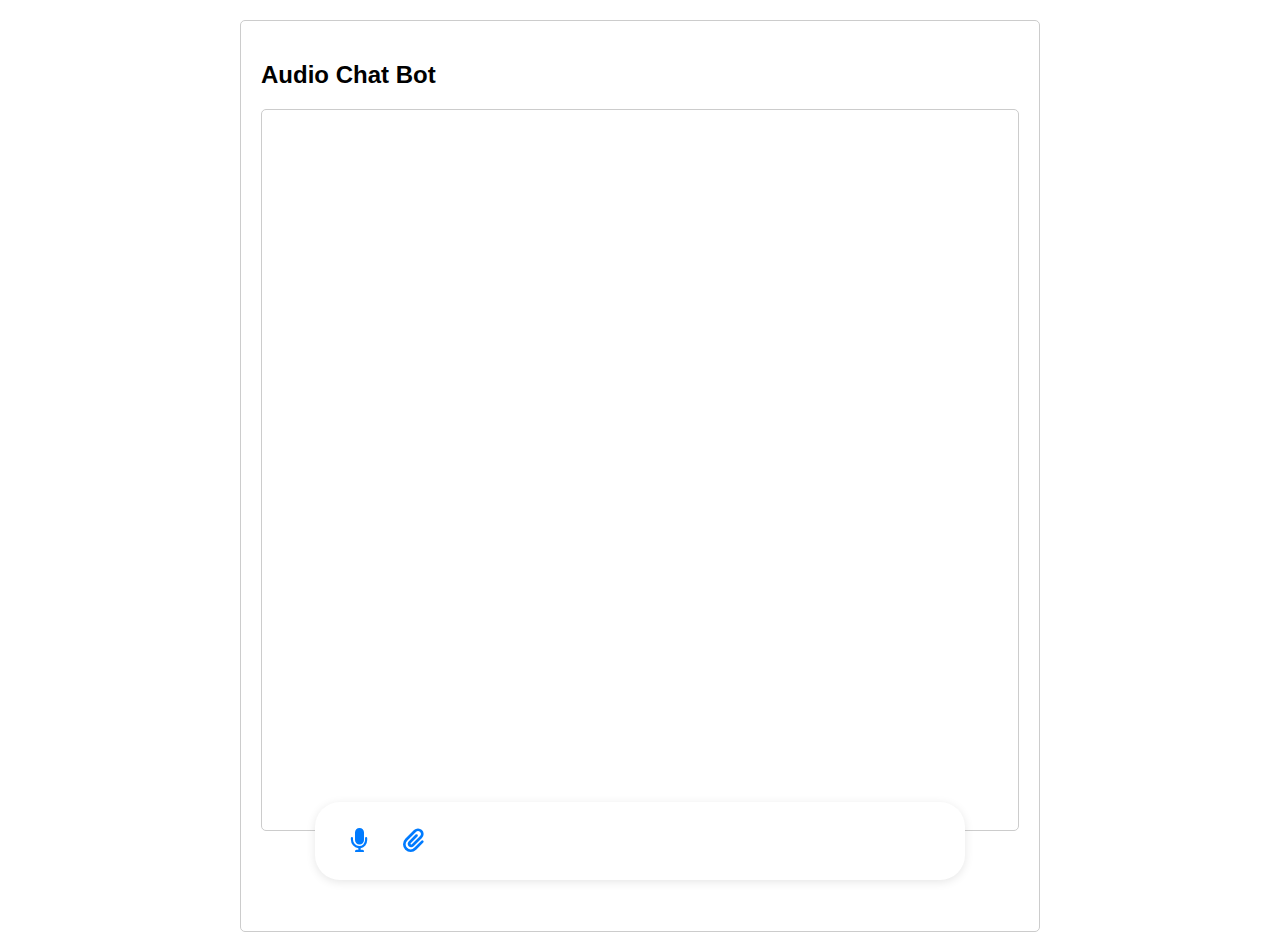
==== static/index.html @ ea49fa47 "first commit" ====
<!DOCTYPE html>
<html>
<head>
    <title>Audio Chat Bot</title>
    <!-- Add Font Awesome for icons -->
    <link rel="stylesheet" href="https://cdnjs.cloudflare.com/ajax/libs/font-awesome/6.0.0/css/all.min.css">
    <style>
        body {
            font-family: Arial, sans-serif;
            max-width: 800px;
            margin: 0 auto;
            padding: 20px;
        }
        .container {
            border: 1px solid #ccc;
            padding: 20px;
            border-radius: 5px;
        }
        #result {
            margin-top: 20px;
            padding: 10px;
            border: 1px solid #eee;
            min-height: 100px;
        }
        .loading {
            display: none;
            color: #666;
        }
        .tab-container {
            margin-bottom: 20px;
        }
        .tab-button {
            padding: 10px 20px;
            margin-right: 10px;
            cursor: pointer;
            background: #f0f0f0;
            border: 1px solid #ccc;
            border-radius: 4px;
        }
        .tab-button.active {
            background: #007bff;
            color: white;
        }
        .tab-content {
            display: none;
        }
        .tab-content.active {
            display: block;
        }
        .record-button {
            background: #dc3545;
            color: white;
            padding: 10px 20px;
            border: none;
            border-radius: 4px;
            cursor: pointer;
        }
        .record-button.recording {
            background: #28a745;
        }
        .chat-container {
            height: calc(100vh - 200px);
            margin-bottom: 80px;
            border: 1px solid #ccc;
            border-radius: 5px;
            overflow-y: auto;
            padding: 10px;
        }
        .message {
            margin: 10px;
            padding: 10px;
            border-radius: 10px;
            max-width: 70%;
        }
        .user-message {
            background-color: #007bff;
            color: white;
            margin-left: auto;
        }
        .bot-message {
            background-color: #f0f0f0;
            margin-right: auto;
        }
        .input-container {
            display: flex;
            gap: 10px;
            align-items: center;
            margin-top: 10px;
        }
        .control-buttons {
            display: flex;
            gap: 10px;
            margin-bottom: 10px;
        }
        .input-controls {
            position: fixed;
            bottom: 20px;
            left: 50%;
            transform: translateX(-50%);
            display: flex;
            gap: 15px;
            align-items: center;
            background: white;
            padding: 15px 25px;
            border-radius: 25px;
            box-shadow: 0 2px 10px rgba(0,0,0,0.1);
            max-width: 600px;
            width: 90%;
        }
        .icon-button {
            font-size: 24px;
            color: #007bff;
            background: none;
            border: none;
            cursor: pointer;
            padding: 10px;
            border-radius: 50%;
            transition: all 0.3s;
        }
        .icon-button:hover {
            background: #f0f0f0;
        }
        .icon-button.recording {
            color: #dc3545;
            animation: pulse 1.5s infinite;
        }
        .audio-message {
            display: flex;
            align-items: center;
            gap: 10px;
        }
        .audio-message audio {
            max-width: 200px;
        }
        @keyframes pulse {
            0% { transform: scale(1); }
            50% { transform: scale(1.1); }
            100% { transform: scale(1); }
        }
        #fileInput {
            display: none;
        }
        .send-button {
            color: #28a745;
            font-size: 24px;
            display: none;
        }
        .send-button.active {
            display: inline-block;
        }
    </style>
</head>
<body>
    <div class="container">
        <h2>Audio Chat Bot</h2>
        
        <div class="chat-container" id="chatContainer"></div>
        
        <div class="input-controls">
            <button id="recordButton" class="icon-button">
                <i class="fas fa-microphone"></i>
            </button>
            <input type="file" id="fileInput" accept="audio/*">
            <button onclick="document.getElementById('fileInput').click()" class="icon-button">
                <i class="fas fa-paperclip"></i>
            </button>
            <button id="sendRecordingButton" class="icon-button send-button">
                <i class="fas fa-paper-plane"></i>
            </button>
        </div>

        <div id="loading" class="loading">Processing... Please wait.</div>
    </div>

    <script>
        let mediaRecorder = null;
        let audioChunks = [];
        let recordedBlob = null;
        let chatHistory = [];
        let recordingStartTime = null;

        function generateFileName() {
            return 'audio_' + Date.now() + '_' + Math.random().toString(36).substr(2, 9) + '.wav';
        }

        function addAudioMessage(blob, isUser) {
            const chatContainer = document.getElementById('chatContainer');
            const messageDiv = document.createElement('div');
            messageDiv.className = `message ${isUser ? 'user-message' : 'bot-message'} audio-message`;
            
            const audio = document.createElement('audio');
            audio.controls = true;
            audio.src = URL.createObjectURL(blob);
            
            messageDiv.appendChild(audio);
            chatContainer.appendChild(messageDiv);
            chatContainer.scrollTop = chatContainer.scrollHeight;

            // Save to chat history with audio blob
            const fileName = generateFileName();
            localStorage.setItem(fileName, blob);
            
            chatHistory.push({
                type: 'audio',
                fileName: fileName,
                isUser: isUser,
                timestamp: new Date().toISOString()
            });
            sessionStorage.setItem('chatHistory', JSON.stringify(chatHistory));
        }

        function addMessage(message, isUser) {
            const chatContainer = document.getElementById('chatContainer');
            const messageDiv = document.createElement('div');
            messageDiv.className = `message ${isUser ? 'user-message' : 'bot-message'}`;
            messageDiv.textContent = message;
            chatContainer.appendChild(messageDiv);
            chatContainer.scrollTop = chatContainer.scrollHeight;
            
            chatHistory.push({
                type: 'text',
                message: message,
                isUser: isUser,
                timestamp: new Date().toISOString()
            });
            sessionStorage.setItem('chatHistory', JSON.stringify(chatHistory));
        }

        const sendButton = document.getElementById('sendRecordingButton');
        let currentAudioBlob = null;

        document.getElementById('recordButton').addEventListener('click', async function() {
            const button = this;
            const icon = button.querySelector('i');

            if (!mediaRecorder || mediaRecorder.state === 'inactive') {
                try {
                    const stream = await navigator.mediaDevices.getUserMedia({
                        audio: {
                            channelCount: 1,
                            sampleRate: 44100,
                            echoCancellation: true,
                            noiseSuppression: true,
                            autoGainControl: true
                        }
                    });
                    
                    mediaRecorder = new MediaRecorder(stream, {
                        audioBitsPerSecond: 128000
                    });
                    audioChunks = [];

                    mediaRecorder.ondataavailable = (event) => {
                        audioChunks.push(event.data);
                    };

                    mediaRecorder.onstop = () => {
                        recordedBlob = new Blob(audioChunks, { type: 'audio/wav' });
                        currentAudioBlob = recordedBlob;
                        const audio = document.createElement('audio');
                        audio.controls = true;
                        audio.src = URL.createObjectURL(recordedBlob);
                        
                        // Show send button
                        sendButton.classList.add('active');
                    };

                    mediaRecorder.start();
                    recordingStartTime = Date.now();
                    button.classList.add('recording');
                    icon.className = 'fas fa-stop';
                } catch (err) {
                    alert('Error accessing microphone: ' + err.message);
                }
            } else {
                mediaRecorder.stop();
                mediaRecorder.stream.getTracks().forEach(track => track.stop());
                button.classList.remove('recording');
                icon.className = 'fas fa-microphone';
            }
        });

        document.getElementById('fileInput').addEventListener('change', function(e) {
            if (this.files.length > 0) {
                const file = this.files[0];
                const reader = new FileReader();
                reader.onload = function(e) {
                    currentAudioBlob = new Blob([e.target.result], { type: file.type });
                    // Show send button
                    sendButton.classList.add('active');
                };
                reader.readAsArrayBuffer(file);
            }
        });

        sendButton.addEventListener('click', function() {
            if (!currentAudioBlob) {
                alert('No audio to send');
                return;
            }

            // Add audio message to chat
            addAudioMessage(currentAudioBlob, true);

            // Determine if it's a recording or file upload
            if (recordedBlob === currentAudioBlob) {
                sendRecording();
            } else {
                processFile();
            }

            // Reset and hide send button
            currentAudioBlob = null;
            sendButton.classList.remove('active');
        });

        window.onload = async function() {
            const savedHistory = sessionStorage.getItem('chatHistory');
            if (savedHistory) {
                chatHistory = JSON.parse(savedHistory);
                for (const item of chatHistory) {
                    if (item.type === 'audio') {
                        const blob = localStorage.getItem(item.fileName);
                        if (blob) {
                            addAudioMessage(blob, item.isUser);
                        }
                    } else {
                        addMessage(item.message, item.isUser);
                    }
                }
            }
        };

        function sendRecording() {
            if (!currentAudioBlob) {
                alert('No recording available');
                return;
            }

            addMessage('Sent voice recording', true);
            document.getElementById('loading').style.display = 'block';

            const audioContext = new AudioContext();
            const fileReader = new FileReader();

            fileReader.onload = async function() {
                const audioBuffer = await audioContext.decodeAudioData(this.result);
                const wavBuffer = audioBufferToWav(audioBuffer);
                const wavBlob = new Blob([wavBuffer], { type: 'audio/wav' });

                const formData = new FormData();
                formData.append('file', wavBlob, 'recording.wav');

                fetch('/transcribe_mic', {
                    method: 'POST',
                    body: formData
                })
                .then(response => response.json())
                .then(data => {
                    document.getElementById('loading').style.display = 'none';
                    if (data.error) {
                        addMessage(`Error: ${data.error}`, false);
                    } else {
                        addMessage(data.transcription, false);
                    }
                })
                .catch(error => {
                    document.getElementById('loading').style.display = 'none';
                    addMessage(`Error: ${error.message}`, false);
                });
            };

            fileReader.readAsArrayBuffer(currentAudioBlob);
        }

        function audioBufferToWav(buffer) {
            const numberOfChannels = 1;
            const sampleRate = 44100;  // Changed from 16000 to 44100
            const format = 1; // PCM
            const bitsPerSample = 16;
            const blockAlign = numberOfChannels * bitsPerSample / 8;
            const byteRate = sampleRate * blockAlign;
            const dataSize = buffer.length * blockAlign;
            const headerSize = 44;
            const wav = new ArrayBuffer(headerSize + dataSize);
            const view = new DataView(wav);

            writeString(view, 0, 'RIFF');
            view.setUint32(4, 36 + dataSize, true);
            writeString(view, 8, 'WAVE');
            writeString(view, 12, 'fmt ');
            view.setUint32(16, 16, true);
            view.setUint16(20, format, true);
            view.setUint16(22, numberOfChannels, true);
            view.setUint32(24, sampleRate, true);
            view.setUint32(28, byteRate, true);
            view.setUint16(32, blockAlign, true);
            view.setUint16(34, bitsPerSample, true);
            writeString(view, 36, 'data');
            view.setUint32(40, dataSize, true);

            const data = new Float32Array(buffer.getChannelData(0));
            let offset = headerSize;
            for (let i = 0; i < data.length; i++) {
                const sample = Math.max(-1, Math.min(1, data[i]));
                view.setInt16(offset, sample * 0x7FFF, true);
                offset += 2;
            }

            return wav;
        }

        function writeString(view, offset, string) {
            for (let i = 0; i < string.length; i++) {
                view.setUint8(offset + i, string.charCodeAt(i));
            }
        }

        function processFile() {
            if (!currentAudioBlob) {
                alert('No file selected');
                return;
            }

            addMessage('Sent audio file', true);
            document.getElementById('loading').style.display = 'block';

            const formData = new FormData();
            formData.append('file', currentAudioBlob, 'audio_file.wav');

            fetch('/transcribe', {
                method: 'POST',
                body: formData
            })
            .then(response => response.json())
            .then(data => {
                document.getElementById('loading').style.display = 'none';
                if (data.error) {
                    addMessage(`Error: ${data.error}`, false);
                } else {
                    addMessage(data.transcription, false);
                }
            })
            .catch(error => {
                document.getElementById('loading').style.display = 'none';
                addMessage(`Error: ${error.message}`, false);
                console.error('Error:', error);
            });
        }
    </script>
</body>
</html>
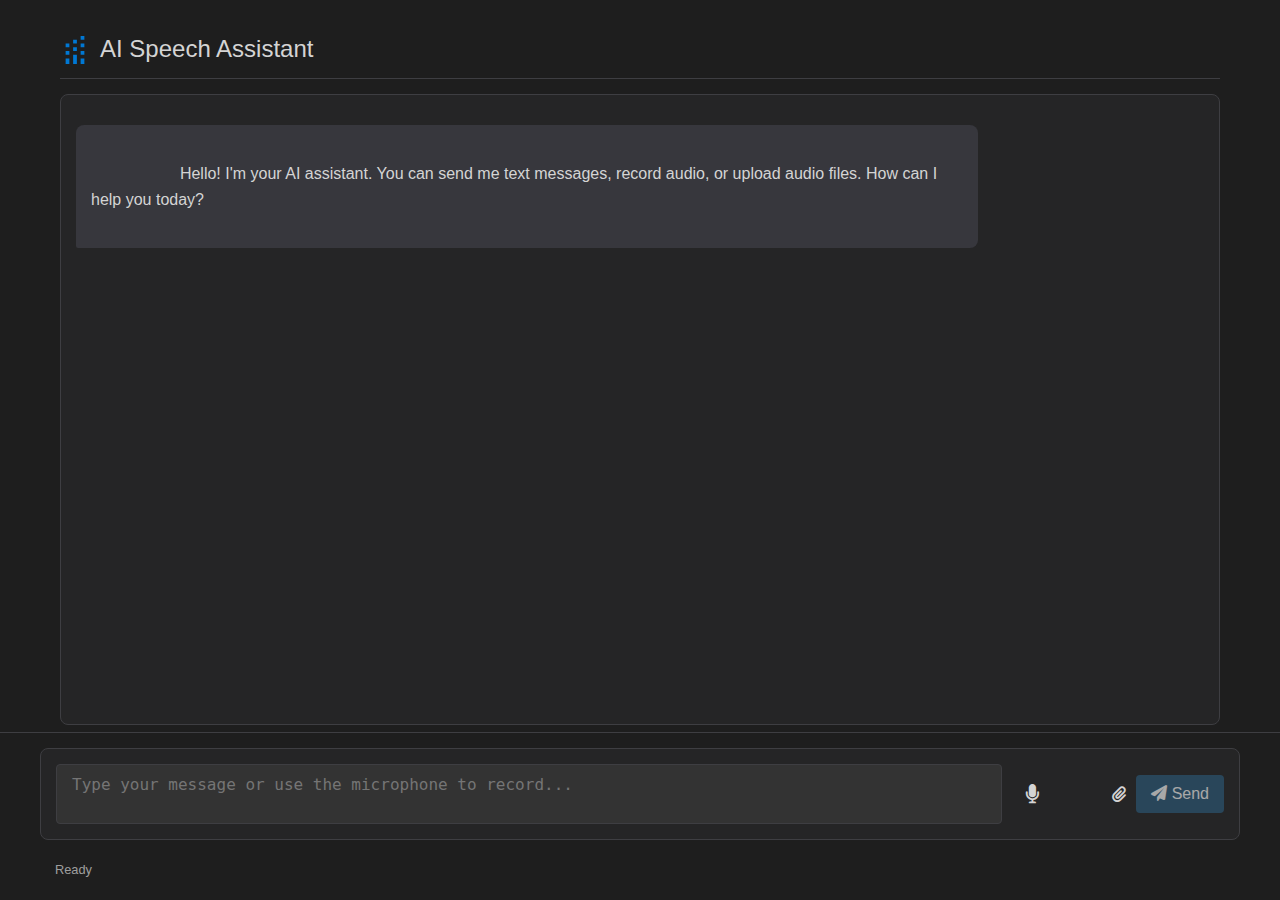
==== commit 88aa3caf: "Add Azure AI integration and environment configuratio" ====
--- a/static/index.html
+++ b/static/index.html
@@ -1,452 +1,353 @@
 <!DOCTYPE html>
-<html>
+<html lang="en">
 <head>
-    <title>Audio Chat Bot</title>
-    <!-- Add Font Awesome for icons -->
+    <meta charset="UTF-8">
+    <meta name="viewport" content="width=device-width, initial-scale=1.0">
+    <title>AI Speech Assistant</title>
+    <!-- Font Awesome for icons -->
     <link rel="stylesheet" href="https://cdnjs.cloudflare.com/ajax/libs/font-awesome/6.0.0/css/all.min.css">
     <style>
+        :root {
+            --bg-color: #1e1e1e;
+            --panel-bg: #252526;
+            --text-color: #d4d4d4;
+            --accent-color: #0078d4;
+            --border-color: #3e3e42;
+            --input-bg: #333333;
+            --hover-color: #2a2d2e;
+            --user-msg-color: #2b5278;
+            --bot-msg-color: #37373d;
+        }
+
+        * {
+            box-sizing: border-box;
+            margin: 0;
+            padding: 0;
+        }
+
         body {
-            font-family: Arial, sans-serif;
-            max-width: 800px;
+            font-family: 'Segoe UI', Tahoma, Geneva, Verdana, sans-serif;
+            background-color: var(--bg-color);
+            color: var(--text-color);
+            line-height: 1.6;
+            height: 100vh;
+            display: flex;
+            flex-direction: column;
+        }
+
+        .app-container {
+            max-width: 1200px;
             margin: 0 auto;
-            padding: 20px;
-        }
-        .container {
-            border: 1px solid #ccc;
-            padding: 20px;
-            border-radius: 5px;
-        }
-        #result {
-            margin-top: 20px;
-            padding: 10px;
-            border: 1px solid #eee;
-            min-height: 100px;
-        }
-        .loading {
-            display: none;
-            color: #666;
-        }
-        .tab-container {
-            margin-bottom: 20px;
-        }
-        .tab-button {
-            padding: 10px 20px;
-            margin-right: 10px;
-            cursor: pointer;
-            background: #f0f0f0;
-            border: 1px solid #ccc;
+            width: 100%;
+            height: 100vh;
+            display: flex;
+            flex-direction: column;
+            position: relative;
+            padding: 20px 20px 160px 20px; /* Increase bottom padding to make room for fixed controls */
+        }
+
+        .header {
+            display: flex;
+            align-items: center;
+            padding: 10px 0;
+            border-bottom: 1px solid var(--border-color);
+            margin-bottom: 15px;
+        }
+
+        .header h1 {
+            font-size: 1.5rem;
+            font-weight: 400;
+            margin-left: 10px;
+        }
+
+        .header-logo {
+            width: 30px;
+            height: 30px;
+            object-fit: contain;
+        }
+
+        .chat-container {
+            flex: 1;
+            overflow-y: auto;
+            padding: 15px;
+            background-color: var(--panel-bg);
+            border-radius: 8px;
+            border: 1px solid var(--border-color);
+            scroll-behavior: smooth;
+            margin-bottom: 15px;
+            max-height: calc(100vh - 250px); /* Adjust depending on your header and footer height */
+        }
+
+        .message-row {
+            display: flex;
+            margin-bottom: 15px;
+        }
+
+        .message {
+            padding: 10px 15px;
+            border-radius: 8px;
+            max-width: 80%;
+            word-wrap: break-word;
+            white-space: pre-wrap;    /* Preserve whitespace and line breaks */
+            font-family: 'Segoe UI', Tahoma, Geneva, Verdana, sans-serif;
+        }
+        
+        /* Add styling for code blocks within messages */
+        .message pre {
+            background-color: rgba(0, 0, 0, 0.2);
+            padding: 8px;
             border-radius: 4px;
-        }
-        .tab-button.active {
-            background: #007bff;
-            color: white;
-        }
-        .tab-content {
-            display: none;
-        }
-        .tab-content.active {
-            display: block;
-        }
-        .record-button {
-            background: #dc3545;
-            color: white;
-            padding: 10px 20px;
-            border: none;
-            border-radius: 4px;
-            cursor: pointer;
-        }
-        .record-button.recording {
-            background: #28a745;
-        }
-        .chat-container {
-            height: calc(100vh - 200px);
-            margin-bottom: 80px;
-            border: 1px solid #ccc;
-            border-radius: 5px;
-            overflow-y: auto;
-            padding: 10px;
-        }
-        .message {
-            margin: 10px;
-            padding: 10px;
-            border-radius: 10px;
-            max-width: 70%;
-        }
+            overflow-x: auto;
+            margin: 5px 0;
+        }
+
         .user-message {
-            background-color: #007bff;
-            color: white;
+            background-color: var(--user-msg-color);
             margin-left: auto;
-        }
+            border-bottom-right-radius: 2px;
+        }
+
         .bot-message {
-            background-color: #f0f0f0;
-            margin-right: auto;
-        }
-        .input-container {
+            background-color: var(--bot-msg-color);
+            border-bottom-left-radius: 2px;
+        }
+
+        .message-actions {
             display: flex;
             gap: 10px;
-            align-items: center;
-            margin-top: 10px;
-        }
-        .control-buttons {
-            display: flex;
-            gap: 10px;
-            margin-bottom: 10px;
-        }
-        .input-controls {
-            position: fixed;
-            bottom: 20px;
-            left: 50%;
-            transform: translateX(-50%);
-            display: flex;
-            gap: 15px;
-            align-items: center;
-            background: white;
-            padding: 15px 25px;
-            border-radius: 25px;
-            box-shadow: 0 2px 10px rgba(0,0,0,0.1);
-            max-width: 600px;
-            width: 90%;
-        }
-        .icon-button {
-            font-size: 24px;
-            color: #007bff;
+            margin-top: 5px;
+            justify-content: flex-end;
+        }
+
+        .action-button {
             background: none;
             border: none;
+            color: var(--text-color);
+            opacity: 0.6;
+            cursor: pointer;
+            font-size: 0.9rem;
+        }
+
+        .action-button:hover {
+            opacity: 1;
+        }
+
+        .input-area {
+            position: fixed;
+            bottom: 0;
+            left: 0;
+            right: 0;
+            background-color: var(--bg-color);
+            padding: 15px 20px;
+            z-index: 100;
+            border-top: 1px solid var(--border-color);
+        }
+
+        .input-container {
+            max-width: 1200px;
+            margin: 0 auto;
+            display: flex;
+            padding: 15px;
+            background-color: var(--panel-bg);
+            border: 1px solid var(--border-color);
+            border-radius: 8px;
+            margin-bottom: 15px;
+            position: relative;
+        }
+
+        #userInput {
+            flex: 1;
+            padding: 10px 15px;
+            border: 1px solid var(--border-color);
+            border-radius: 4px;
+            background-color: var(--input-bg);
+            color: var(--text-color);
+            font-size: 1rem;
+            resize: none;
+            height: 60px;
+            margin-right: 10px;
+        }
+
+        #userInput:focus {
+            outline: none;
+            border-color: var(--accent-color);
+        }
+
+        .button-container {
+            display: flex;
+            gap: 10px;
+            align-items: center;
+        }
+
+        .icon-button {
+            background: none;
+            border: none;
+            color: var(--text-color);
+            font-size: 1.2rem;
             cursor: pointer;
             padding: 10px;
             border-radius: 50%;
-            transition: all 0.3s;
-        }
+            width: 40px;
+            height: 40px;
+            display: flex;
+            align-items: center;
+            justify-content: center;
+        }
+
         .icon-button:hover {
-            background: #f0f0f0;
-        }
-        .icon-button.recording {
-            color: #dc3545;
+            background-color: var(--hover-color);
+        }
+
+        .icon-button.active {
+            color: var(--accent-color);
+        }
+
+        .icon-button.record.recording {
+            color: #e74c3c;
             animation: pulse 1.5s infinite;
         }
-        .audio-message {
-            display: flex;
-            align-items: center;
-            gap: 10px;
-        }
-        .audio-message audio {
-            max-width: 200px;
-        }
+
         @keyframes pulse {
             0% { transform: scale(1); }
             50% { transform: scale(1.1); }
             100% { transform: scale(1); }
         }
+
+        .send-button {
+            background-color: var(--accent-color);
+            color: white;
+            border: none;
+            border-radius: 4px;
+            padding: 10px 15px;
+            font-size: 1rem;
+            cursor: pointer;
+        }
+
+        .send-button:hover {
+            background-color: #006ec9;
+        }
+
+        .send-button:disabled {
+            background-color: #2c5d7e;
+            cursor: not-allowed;
+            opacity: 0.6;
+        }
+
+        .status-bar {
+            max-width: 1200px;
+            margin: 0 auto;
+            padding: 5px 15px;
+            font-size: 0.8rem;
+            opacity: 0.7;
+            display: flex;
+            justify-content: space-between;
+            align-items: center;
+        }
+
         #fileInput {
             display: none;
         }
-        .send-button {
-            color: #28a745;
-            font-size: 24px;
+
+        .typing-indicator {
             display: none;
-        }
-        .send-button.active {
-            display: inline-block;
+            padding: 10px 15px;
+            background-color: var(--bot-msg-color);
+            border-radius: 8px;
+            margin-bottom: 15px;
+            width: fit-content;
+            border-bottom-left-radius: 2px;
+        }
+
+        .typing-animation {
+            display: flex;
+            gap: 5px;
+            align-items: center;
+        }
+
+        .dot {
+            width: 6px;
+            height: 6px;
+            background-color: var(--text-color);
+            border-radius: 50%;
+            animation: wave 1.3s linear infinite;
+        }
+
+        .dot:nth-child(2) {
+            animation-delay: -1.1s;
+        }
+
+        .dot:nth-child(3) {
+            animation-delay: -0.9s;
+        }
+
+        @keyframes wave {
+            0%, 60%, 100% { transform: initial; }
+            30% { transform: translateY(-5px); }
+        }
+
+        /* Responsive adjustments */
+        @media (max-width: 768px) {
+            .app-container {
+                padding: 10px;
+            }
+            .message {
+                max-width: 95%;
+            }
         }
     </style>
 </head>
 <body>
-    <div class="container">
-        <h2>Audio Chat Bot</h2>
-        
-        <div class="chat-container" id="chatContainer"></div>
-        
-        <div class="input-controls">
-            <button id="recordButton" class="icon-button">
-                <i class="fas fa-microphone"></i>
-            </button>
-            <input type="file" id="fileInput" accept="audio/*">
-            <button onclick="document.getElementById('fileInput').click()" class="icon-button">
-                <i class="fas fa-paperclip"></i>
-            </button>
-            <button id="sendRecordingButton" class="icon-button send-button">
-                <i class="fas fa-paper-plane"></i>
-            </button>
+    <div class="app-container">
+        <div class="header">
+            <svg class="header-logo" viewBox="0 0 32 32" xmlns="http://www.w3.org/2000/svg">
+                <path fill="#0078d4" d="M26 2h-4v4h4V2zm-8 4h-4v4h4V6zm-8 4H6v4h4v-4zm16 0h-4v4h4v-10zm-8 4h-4v4h4v-8zm-8 4H6v4h4v-8zm16 0h-4v4h4v-8zm-8 4h-4v12h4V18zm-8 4H6v8h4v-12zm16 0h-4v8h4v-12z"/>
+            </svg>
+            <h1>AI Speech Assistant</h1>
         </div>
 
-        <div id="loading" class="loading">Processing... Please wait.</div>
+        <div class="chat-container" id="chatContainer">
+            <div class="message-row"></div>
+                <div class="message bot-message">
+                    Hello! I'm your AI assistant. You can send me text messages, record audio, or upload audio files. How can I help you today?
+                </div>
+            </div>
+            <div class="typing-indicator" id="typingIndicator">
+                <div class="typing-animation">
+                    <div class="dot"></div>
+                    <div class="dot"></div>
+                    <div class="dot"></div>
+                </div>
+            </div>
+        </div>
     </div>
 
-    <script>
-        let mediaRecorder = null;
-        let audioChunks = [];
-        let recordedBlob = null;
-        let chatHistory = [];
-        let recordingStartTime = null;
-
-        function generateFileName() {
-            return 'audio_' + Date.now() + '_' + Math.random().toString(36).substr(2, 9) + '.wav';
-        }
-
-        function addAudioMessage(blob, isUser) {
-            const chatContainer = document.getElementById('chatContainer');
-            const messageDiv = document.createElement('div');
-            messageDiv.className = `message ${isUser ? 'user-message' : 'bot-message'} audio-message`;
-            
-            const audio = document.createElement('audio');
-            audio.controls = true;
-            audio.src = URL.createObjectURL(blob);
-            
-            messageDiv.appendChild(audio);
-            chatContainer.appendChild(messageDiv);
-            chatContainer.scrollTop = chatContainer.scrollHeight;
-
-            // Save to chat history with audio blob
-            const fileName = generateFileName();
-            localStorage.setItem(fileName, blob);
-            
-            chatHistory.push({
-                type: 'audio',
-                fileName: fileName,
-                isUser: isUser,
-                timestamp: new Date().toISOString()
-            });
-            sessionStorage.setItem('chatHistory', JSON.stringify(chatHistory));
-        }
-
-        function addMessage(message, isUser) {
-            const chatContainer = document.getElementById('chatContainer');
-            const messageDiv = document.createElement('div');
-            messageDiv.className = `message ${isUser ? 'user-message' : 'bot-message'}`;
-            messageDiv.textContent = message;
-            chatContainer.appendChild(messageDiv);
-            chatContainer.scrollTop = chatContainer.scrollHeight;
-            
-            chatHistory.push({
-                type: 'text',
-                message: message,
-                isUser: isUser,
-                timestamp: new Date().toISOString()
-            });
-            sessionStorage.setItem('chatHistory', JSON.stringify(chatHistory));
-        }
-
-        const sendButton = document.getElementById('sendRecordingButton');
-        let currentAudioBlob = null;
-
-        document.getElementById('recordButton').addEventListener('click', async function() {
-            const button = this;
-            const icon = button.querySelector('i');
-
-            if (!mediaRecorder || mediaRecorder.state === 'inactive') {
-                try {
-                    const stream = await navigator.mediaDevices.getUserMedia({
-                        audio: {
-                            channelCount: 1,
-                            sampleRate: 44100,
-                            echoCancellation: true,
-                            noiseSuppression: true,
-                            autoGainControl: true
-                        }
-                    });
-                    
-                    mediaRecorder = new MediaRecorder(stream, {
-                        audioBitsPerSecond: 128000
-                    });
-                    audioChunks = [];
-
-                    mediaRecorder.ondataavailable = (event) => {
-                        audioChunks.push(event.data);
-                    };
-
-                    mediaRecorder.onstop = () => {
-                        recordedBlob = new Blob(audioChunks, { type: 'audio/wav' });
-                        currentAudioBlob = recordedBlob;
-                        const audio = document.createElement('audio');
-                        audio.controls = true;
-                        audio.src = URL.createObjectURL(recordedBlob);
-                        
-                        // Show send button
-                        sendButton.classList.add('active');
-                    };
-
-                    mediaRecorder.start();
-                    recordingStartTime = Date.now();
-                    button.classList.add('recording');
-                    icon.className = 'fas fa-stop';
-                } catch (err) {
-                    alert('Error accessing microphone: ' + err.message);
-                }
-            } else {
-                mediaRecorder.stop();
-                mediaRecorder.stream.getTracks().forEach(track => track.stop());
-                button.classList.remove('recording');
-                icon.className = 'fas fa-microphone';
-            }
-        });
-
-        document.getElementById('fileInput').addEventListener('change', function(e) {
-            if (this.files.length > 0) {
-                const file = this.files[0];
-                const reader = new FileReader();
-                reader.onload = function(e) {
-                    currentAudioBlob = new Blob([e.target.result], { type: file.type });
-                    // Show send button
-                    sendButton.classList.add('active');
-                };
-                reader.readAsArrayBuffer(file);
-            }
-        });
-
-        sendButton.addEventListener('click', function() {
-            if (!currentAudioBlob) {
-                alert('No audio to send');
-                return;
-            }
-
-            // Add audio message to chat
-            addAudioMessage(currentAudioBlob, true);
-
-            // Determine if it's a recording or file upload
-            if (recordedBlob === currentAudioBlob) {
-                sendRecording();
-            } else {
-                processFile();
-            }
-
-            // Reset and hide send button
-            currentAudioBlob = null;
-            sendButton.classList.remove('active');
-        });
-
-        window.onload = async function() {
-            const savedHistory = sessionStorage.getItem('chatHistory');
-            if (savedHistory) {
-                chatHistory = JSON.parse(savedHistory);
-                for (const item of chatHistory) {
-                    if (item.type === 'audio') {
-                        const blob = localStorage.getItem(item.fileName);
-                        if (blob) {
-                            addAudioMessage(blob, item.isUser);
-                        }
-                    } else {
-                        addMessage(item.message, item.isUser);
-                    }
-                }
-            }
-        };
-
-        function sendRecording() {
-            if (!currentAudioBlob) {
-                alert('No recording available');
-                return;
-            }
-
-            addMessage('Sent voice recording', true);
-            document.getElementById('loading').style.display = 'block';
-
-            const audioContext = new AudioContext();
-            const fileReader = new FileReader();
-
-            fileReader.onload = async function() {
-                const audioBuffer = await audioContext.decodeAudioData(this.result);
-                const wavBuffer = audioBufferToWav(audioBuffer);
-                const wavBlob = new Blob([wavBuffer], { type: 'audio/wav' });
-
-                const formData = new FormData();
-                formData.append('file', wavBlob, 'recording.wav');
-
-                fetch('/transcribe_mic', {
-                    method: 'POST',
-                    body: formData
-                })
-                .then(response => response.json())
-                .then(data => {
-                    document.getElementById('loading').style.display = 'none';
-                    if (data.error) {
-                        addMessage(`Error: ${data.error}`, false);
-                    } else {
-                        addMessage(data.transcription, false);
-                    }
-                })
-                .catch(error => {
-                    document.getElementById('loading').style.display = 'none';
-                    addMessage(`Error: ${error.message}`, false);
-                });
-            };
-
-            fileReader.readAsArrayBuffer(currentAudioBlob);
-        }
-
-        function audioBufferToWav(buffer) {
-            const numberOfChannels = 1;
-            const sampleRate = 44100;  // Changed from 16000 to 44100
-            const format = 1; // PCM
-            const bitsPerSample = 16;
-            const blockAlign = numberOfChannels * bitsPerSample / 8;
-            const byteRate = sampleRate * blockAlign;
-            const dataSize = buffer.length * blockAlign;
-            const headerSize = 44;
-            const wav = new ArrayBuffer(headerSize + dataSize);
-            const view = new DataView(wav);
-
-            writeString(view, 0, 'RIFF');
-            view.setUint32(4, 36 + dataSize, true);
-            writeString(view, 8, 'WAVE');
-            writeString(view, 12, 'fmt ');
-            view.setUint32(16, 16, true);
-            view.setUint16(20, format, true);
-            view.setUint16(22, numberOfChannels, true);
-            view.setUint32(24, sampleRate, true);
-            view.setUint32(28, byteRate, true);
-            view.setUint16(32, blockAlign, true);
-            view.setUint16(34, bitsPerSample, true);
-            writeString(view, 36, 'data');
-            view.setUint32(40, dataSize, true);
-
-            const data = new Float32Array(buffer.getChannelData(0));
-            let offset = headerSize;
-            for (let i = 0; i < data.length; i++) {
-                const sample = Math.max(-1, Math.min(1, data[i]));
-                view.setInt16(offset, sample * 0x7FFF, true);
-                offset += 2;
-            }
-
-            return wav;
-        }
-
-        function writeString(view, offset, string) {
-            for (let i = 0; i < string.length; i++) {
-                view.setUint8(offset + i, string.charCodeAt(i));
-            }
-        }
-
-        function processFile() {
-            if (!currentAudioBlob) {
-                alert('No file selected');
-                return;
-            }
-
-            addMessage('Sent audio file', true);
-            document.getElementById('loading').style.display = 'block';
-
-            const formData = new FormData();
-            formData.append('file', currentAudioBlob, 'audio_file.wav');
-
-            fetch('/transcribe', {
-                method: 'POST',
-                body: formData
-            })
-            .then(response => response.json())
-            .then(data => {
-                document.getElementById('loading').style.display = 'none';
-                if (data.error) {
-                    addMessage(`Error: ${data.error}`, false);
-                } else {
-                    addMessage(data.transcription, false);
-                }
-            })
-            .catch(error => {
-                document.getElementById('loading').style.display = 'none';
-                addMessage(`Error: ${error.message}`, false);
-                console.error('Error:', error);
-            });
-        }
-    </script>
+    <div class="input-area">
+        <div class="input-container">
+            <textarea 
+                id="userInput" 
+                placeholder="Type your message or use the microphone to record..."
+                rows="2"
+            ></textarea>
+            <div class="button-container">
+                <button id="recordButton" class="icon-button record" title="Record audio">
+                    <i class="fas fa-microphone"></i>
+                </button>
+                <input type="file" id="fileInput" accept="audio/*">
+                <button id="fileButton" class="icon-button" title="Upload audio file" onclick="document.getElementById('fileInput').click()"></button>
+                    <i class="fas fa-paperclip"></i>
+                </button>
+                <button id="sendButton" class="send-button" disabled>
+                    <i class="fas fa-paper-plane"></i> Send
+                </button>
+            </div>
+        </div>
+
+        <div class="status-bar">
+            <span id="statusMessage">Ready</span>
+            <span id="recordingStatus"></span>
+        </div>
+    </div>
+
+    <script src="/static/chat.js"></script>
 </body>
 </html>
